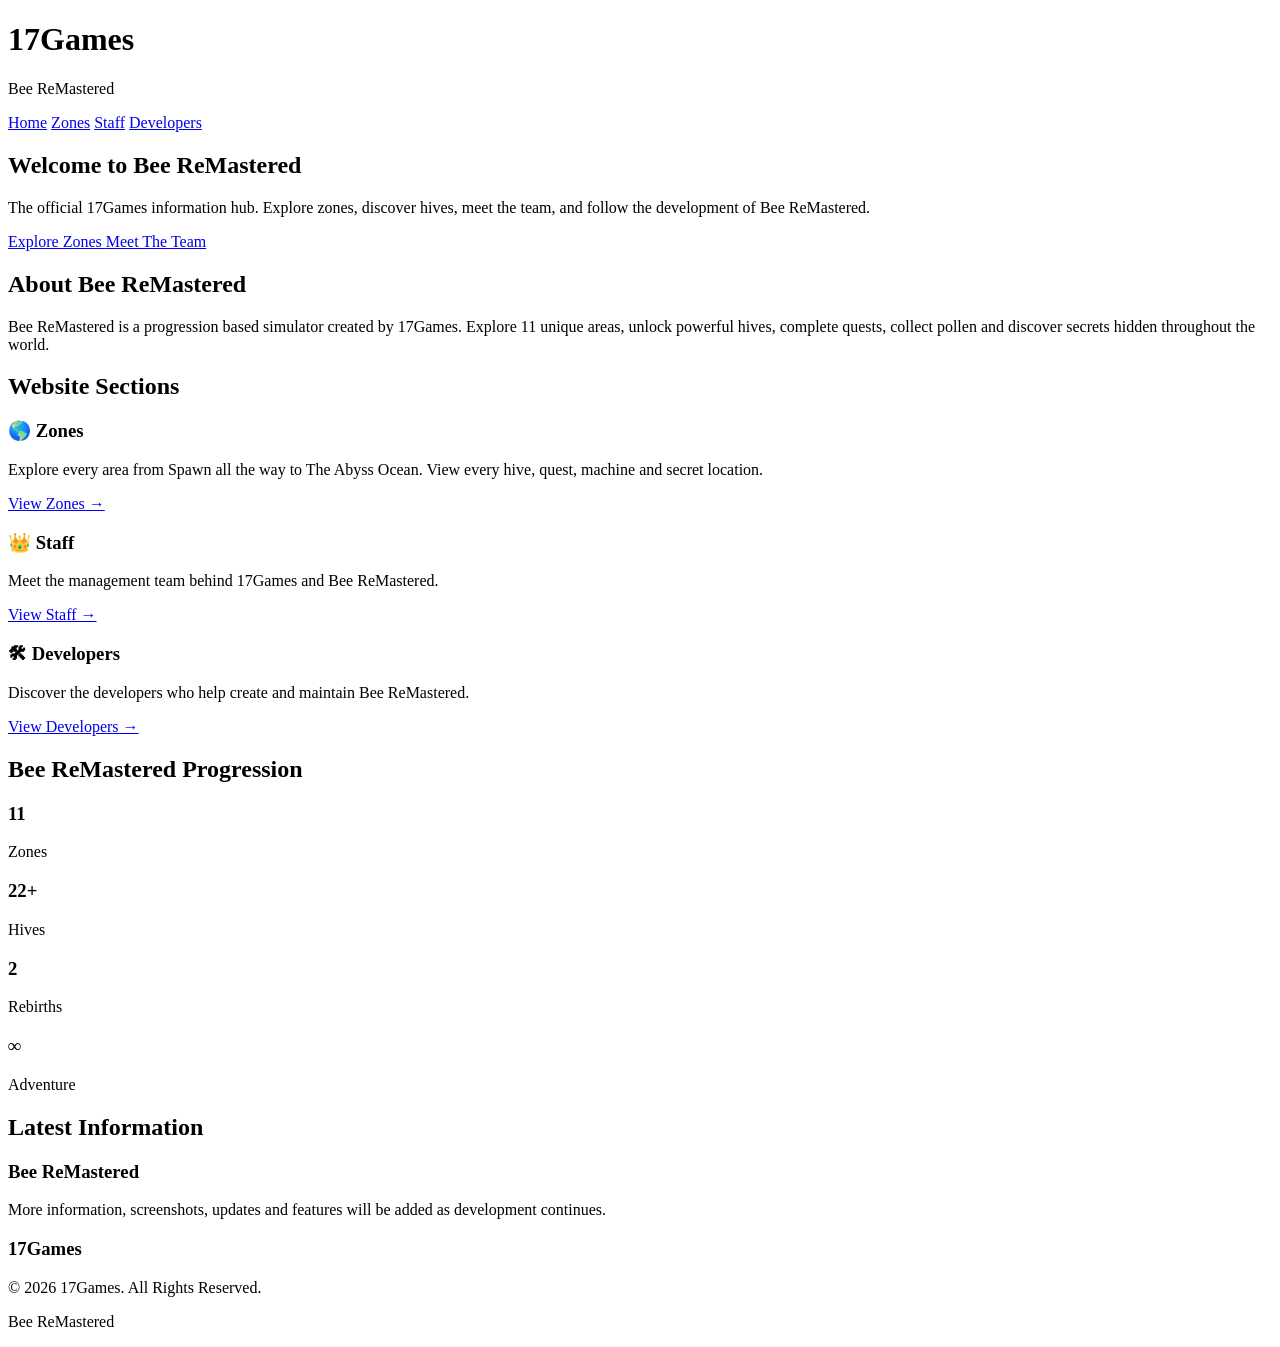
==== index.html @ 23e6421a "Update index.html" ====
<!DOCTYPE html>
<html lang="en">

<head>

<meta charset="UTF-8">
<meta name="viewport" content="width=device-width, initial-scale=1.0">

<title>17Games | Bee ReMastered</title>

<link rel="stylesheet" href="css/style.css">

</head>


<body>


<header class="navbar">

<div class="logo">
<h1>17Games</h1>
<p>Bee ReMastered</p>
</div>


<nav>

<a href="index.html">Home</a>
<a href="zones.html">Zones</a>
<a href="staff.html">Staff</a>
<a href="developers.html">Developers</a>

</nav>


</header>




<section class="hero">


<div class="hero-content">


<h2>
Welcome to <span>Bee ReMastered</span>
</h2>


<p>
The official 17Games information hub.
Explore zones, discover hives, meet the team,
and follow the development of Bee ReMastered.
</p>



<div class="hero-buttons">

<a href="zones.html" class="button">
Explore Zones
</a>


<a href="staff.html" class="button secondary">
Meet The Team
</a>


</div>


</div>



</section>





<section class="about">


<h2>
About Bee ReMastered
</h2>


<p>

Bee ReMastered is a progression based simulator created by
17Games. Explore 11 unique areas, unlock powerful hives,
complete quests, collect pollen and discover secrets hidden
throughout the world.

</p>



</section>






<section class="features">


<h2>
Website Sections
</h2>



<div class="card-container">



<div class="card">

<h3>
🌎 Zones
</h3>

<p>
Explore every area from Spawn all the way to The Abyss Ocean.
View every hive, quest, machine and secret location.
</p>


<a href="zones.html">
View Zones →
</a>


</div>





<div class="card">


<h3>
👑 Staff
</h3>


<p>
Meet the management team behind 17Games and Bee ReMastered.
</p>


<a href="staff.html">
View Staff →
</a>


</div>






<div class="card">


<h3>
🛠 Developers
</h3>


<p>
Discover the developers who help create and maintain
Bee ReMastered.
</p>


<a href="developers.html">
View Developers →
</a>


</div>



</div>


</section>







<section class="stats">


<h2>
Bee ReMastered Progression
</h2>



<div class="stat-container">


<div class="stat">

<h3>
11
</h3>

<p>
Zones
</p>

</div>



<div class="stat">

<h3>
22+
</h3>

<p>
Hives
</p>

</div>



<div class="stat">

<h3>
2
</h3>

<p>
Rebirths
</p>

</div>



<div class="stat">

<h3>
∞
</h3>

<p>
Adventure
</p>

</div>



</div>


</section>








<section class="updates">


<h2>
Latest Information
</h2>


<div class="update-box">


<h3>
Bee ReMastered
</h3>


<p>

More information, screenshots, updates and features
will be added as development continues.

</p>


</div>


</section>







<footer>


<h3>
17Games
</h3>


<p>
© 2026 17Games. All Rights Reserved.
</p>


<p>
Bee ReMastered
</p>


</footer>






<script src="js/config.js"></script>

<script src="js/main.js"></script>


</body>

</html>
---- css/style.css ----

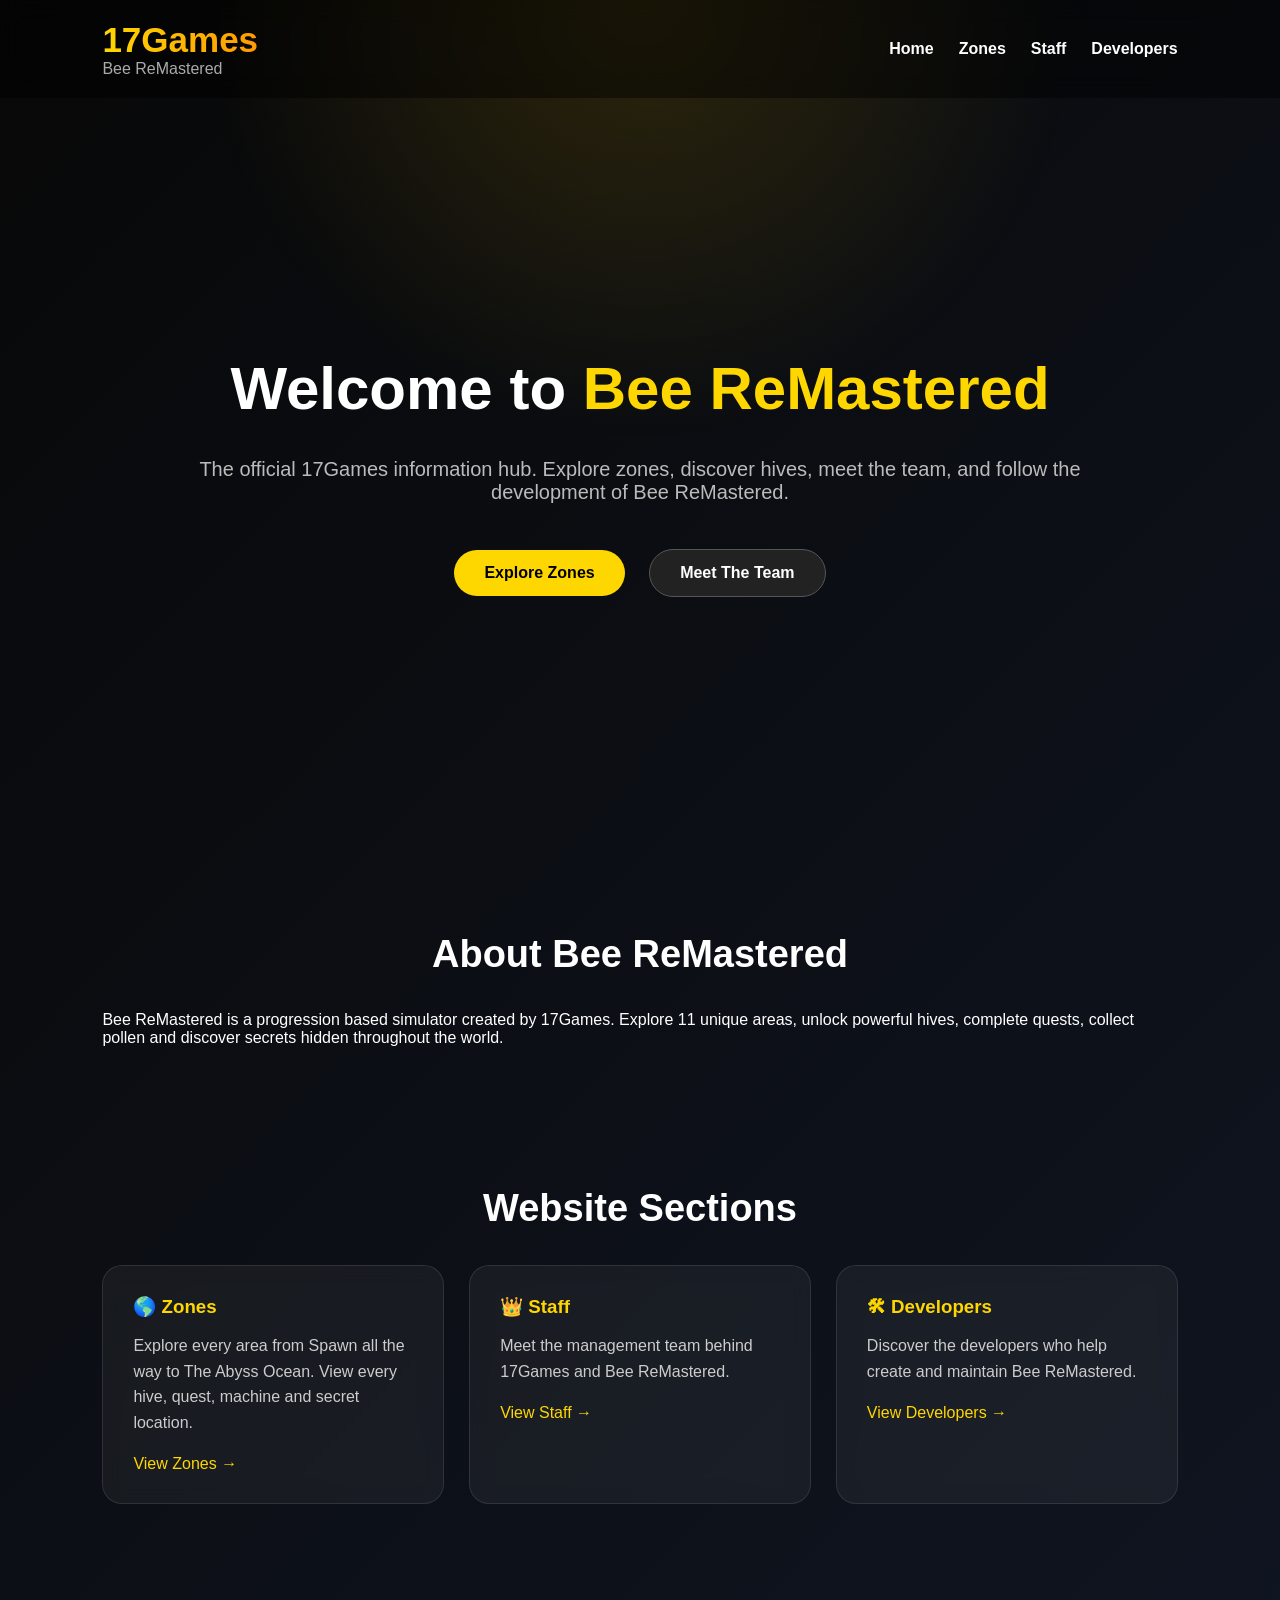
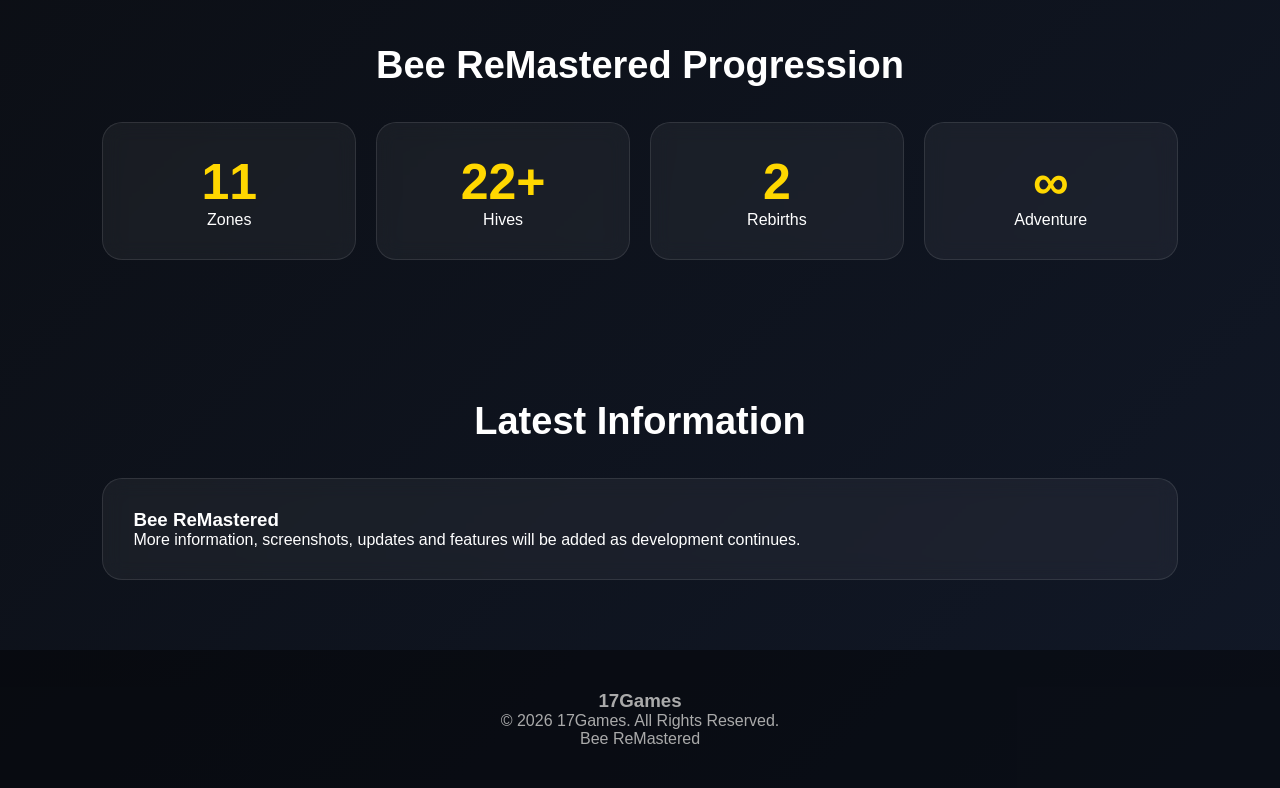
==== commit 7c6d736f: "Update index.html" ====
--- a/index.html
+++ b/index.html
@@ -26,10 +26,10 @@
 
 <nav>
 
-<a href="index.html">Home</a>
-<a href="zones.html">Zones</a>
-<a href="staff.html">Staff</a>
-<a href="developers.html">Developers</a>
+<a href="index">Home</a>
+<a href="zones">Zones</a>
+<a href="staff">Staff</a>
+<a href="developers">Developers</a>
 
 </nav>
 
--- a/css/style.css
+++ b/css/style.css
@@ -1 +1,669 @@
-
+* {
+    margin: 0;
+    padding: 0;
+    box-sizing: border-box;
+    font-family: "Segoe UI", Arial, sans-serif;
+}
+
+
+
+body {
+
+    background:
+    linear-gradient(
+        135deg,
+        #080808,
+        #111827
+    );
+
+    color: white;
+
+    min-height: 100vh;
+
+    overflow-x: hidden;
+
+}
+
+
+
+
+
+body::before {
+
+    content:"";
+
+    position:fixed;
+
+    width:100%;
+    height:100%;
+
+    background:
+    radial-gradient(
+        circle at top,
+        rgba(255,200,0,0.15),
+        transparent 40%
+    );
+
+    pointer-events:none;
+
+    z-index:-1;
+
+}
+
+
+
+
+
+
+
+/* NAVBAR */
+
+
+.navbar {
+
+    width:100%;
+
+    padding:20px 8%;
+
+    display:flex;
+
+    justify-content:space-between;
+
+    align-items:center;
+
+    position:sticky;
+
+    top:0;
+
+    z-index:100;
+
+    background:
+    rgba(0,0,0,0.45);
+
+    backdrop-filter:blur(12px);
+
+    transition:.3s;
+
+}
+
+
+
+.navbar.scrolled {
+
+    box-shadow:
+    0 5px 25px rgba(0,0,0,.5);
+
+}
+
+
+
+
+
+
+.logo h1 {
+
+    font-size:35px;
+
+    background:
+    linear-gradient(
+        90deg,
+        #ffd700,
+        #ff9900
+    );
+
+    -webkit-background-clip:text;
+
+    color:transparent;
+
+}
+
+
+
+.logo p {
+
+    color:#aaa;
+
+}
+
+
+
+
+
+nav {
+
+    display:flex;
+
+    gap:25px;
+
+}
+
+
+
+nav a {
+
+    color:white;
+
+    text-decoration:none;
+
+    font-weight:600;
+
+    transition:.3s;
+
+}
+
+
+
+nav a:hover {
+
+    color:#ffd700;
+
+}
+
+
+
+
+
+
+
+
+
+/* HERO */
+
+
+.hero {
+
+    min-height:85vh;
+
+    display:flex;
+
+    justify-content:center;
+
+    align-items:center;
+
+    text-align:center;
+
+    padding:40px;
+
+}
+
+
+
+.hero-content {
+
+    max-width:900px;
+
+}
+
+
+
+.hero h2 {
+
+    font-size:60px;
+
+}
+
+
+
+.hero span {
+
+    color:#ffd700;
+
+}
+
+
+
+.hero p {
+
+    margin-top:20px;
+
+    color:#bbb;
+
+    font-size:20px;
+
+}
+
+
+
+
+
+.hero-buttons {
+
+    margin-top:35px;
+
+}
+
+
+
+.button {
+
+    display:inline-block;
+
+    padding:14px 30px;
+
+    margin:10px;
+
+    border-radius:30px;
+
+    background:#ffd700;
+
+    color:black;
+
+    text-decoration:none;
+
+    font-weight:bold;
+
+    transition:.3s;
+
+}
+
+
+
+.button:hover {
+
+    transform:translateY(-5px);
+
+}
+
+
+
+
+
+.button.secondary {
+
+    background:#222;
+
+    color:white;
+
+    border:1px solid #555;
+
+}
+
+
+
+
+
+
+
+
+
+/* SECTIONS */
+
+
+section {
+
+    padding:70px 8%;
+
+}
+
+
+
+section h2 {
+
+    text-align:center;
+
+    margin-bottom:35px;
+
+    font-size:38px;
+
+}
+
+
+
+
+
+
+
+
+
+/* CARDS */
+
+
+.card-container {
+
+    display:grid;
+
+    grid-template-columns:
+    repeat(auto-fit,minmax(260px,1fr));
+
+    gap:25px;
+
+}
+
+
+
+
+
+.card,
+.zone-card,
+.update-box,
+.stat {
+
+
+    background:
+
+    rgba(255,255,255,.05);
+
+
+    border:
+
+    1px solid rgba(255,255,255,.1);
+
+
+    border-radius:20px;
+
+
+    padding:30px;
+
+
+    backdrop-filter:blur(10px);
+
+
+    transition:.35s;
+
+
+}
+
+
+
+
+
+.card:hover,
+.zone-card:hover {
+
+
+    transform:translateY(-10px);
+
+
+    border-color:#ffd700;
+
+
+}
+
+
+
+
+
+
+.card h3 {
+
+    color:#ffd700;
+
+    margin-bottom:15px;
+
+}
+
+
+
+.card p {
+
+    color:#ccc;
+
+    line-height:1.6;
+
+}
+
+
+
+
+
+.card a {
+
+    display:inline-block;
+
+    margin-top:20px;
+
+    color:#ffd700;
+
+    text-decoration:none;
+
+}
+
+
+
+
+
+
+
+
+
+/* ZONES */
+
+
+.zones-container {
+
+    display:grid;
+
+    grid-template-columns:
+
+    repeat(auto-fit,minmax(300px,1fr));
+
+    gap:25px;
+
+}
+
+
+
+.zone-card h2 {
+
+    text-align:left;
+
+    font-size:25px;
+
+    color:#ffd700;
+
+}
+
+
+
+.zone-card p {
+
+    line-height:1.8;
+
+    color:#ddd;
+
+}
+
+
+
+
+
+.zone-card.important {
+
+    border-color:#ff6600;
+
+}
+
+
+
+
+
+.zone-card.secret {
+
+    border-color:#9b59ff;
+
+}
+
+
+
+
+
+.zone-card.final {
+
+    border-color:#00ffff;
+
+}
+
+
+
+
+
+
+
+
+
+/* STAFF / DEVELOPERS */
+
+
+.profile-image {
+
+    width:120px;
+
+    height:120px;
+
+    object-fit:cover;
+
+    border-radius:50%;
+
+    margin-bottom:20px;
+
+    border:3px solid #ffd700;
+
+}
+
+
+
+
+.staff-card,
+.developer-card {
+
+    text-align:center;
+
+}
+
+
+
+
+
+
+
+
+
+/* STATS */
+
+
+.stat-container {
+
+    display:grid;
+
+    grid-template-columns:
+    repeat(auto-fit,minmax(180px,1fr));
+
+    gap:20px;
+
+}
+
+
+
+.stat {
+
+    text-align:center;
+
+}
+
+
+
+.stat h3 {
+
+    font-size:50px;
+
+    color:#ffd700;
+
+}
+
+
+
+
+
+
+
+/* ANIMATIONS */
+
+
+.hidden {
+
+    opacity:0;
+
+    transform:
+    translateY(40px);
+
+}
+
+
+
+.show {
+
+    opacity:1;
+
+    transform:
+    translateY(0);
+
+    transition:
+    .7s ease;
+
+}
+
+
+
+
+
+
+
+
+/* FOOTER */
+
+
+footer {
+
+    text-align:center;
+
+    padding:40px;
+
+    background:
+
+    rgba(0,0,0,.4);
+
+    color:#aaa;
+
+}
+
+
+
+
+
+
+/* MOBILE */
+
+
+@media(max-width:800px){
+
+
+
+.navbar {
+
+    flex-direction:column;
+
+    gap:20px;
+
+}
+
+
+
+nav {
+
+    flex-wrap:wrap;
+
+    justify-content:center;
+
+}
+
+
+
+.hero h2 {
+
+    font-size:40px;
+
+}
+
+
+
+}
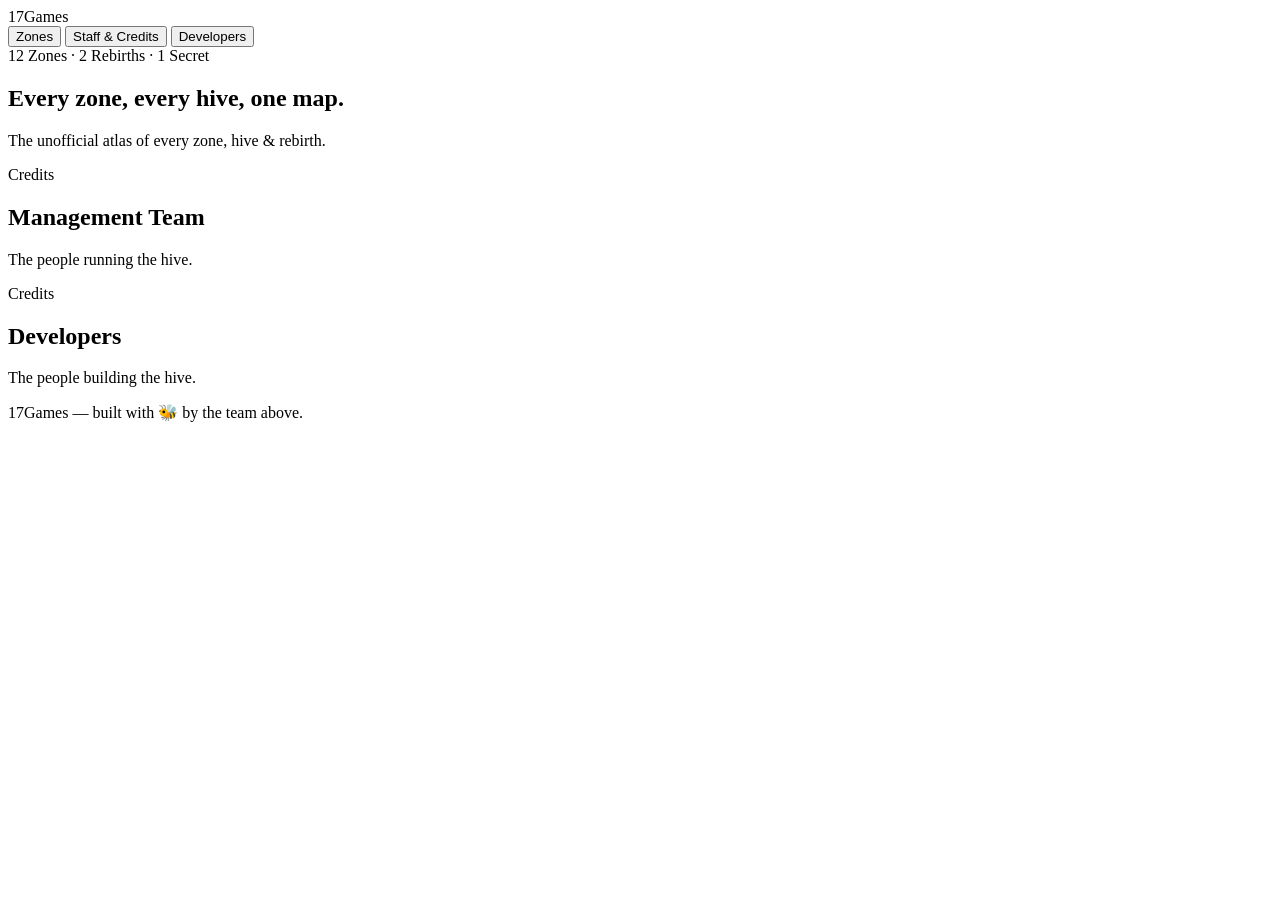
==== commit fd040a6f: "Update index.html" ====
--- a/index.html
+++ b/index.html
@@ -1,354 +1,60 @@
 <!DOCTYPE html>
 <html lang="en">
-
 <head>
-
 <meta charset="UTF-8">
 <meta name="viewport" content="width=device-width, initial-scale=1.0">
-
-<title>17Games | Bee ReMastered</title>
-
-<link rel="stylesheet" href="css/style.css">
-
+<title>17Games</title>
+<link rel="stylesheet" href="style.css">
 </head>
-
-
 <body>
 
+  <nav class="nav">
+    <div class="nav-logo"><span class="hex-dot"></span><span data-site-name>17Games</span></div>
+    <div class="nav-links">
+      <button data-view="viewZones" class="active">Zones</button>
+      <button data-view="viewStaff">Staff &amp; Credits</button>
+      <button data-view="viewDevs">Developers</button>
+    </div>
+  </nav>
 
-<header class="navbar">
+  <!-- ===================== ZONES ===================== -->
+  <section id="viewZones" class="view active">
+    <div class="hero">
+      <span class="eyebrow">12 Zones &middot; 2 Rebirths &middot; 1 Secret</span>
+      <h1>Every zone, every <span>hive</span>, one map.</h1>
+      <p data-tagline>The unofficial atlas of every zone, hive & rebirth.</p>
+      <div class="hero-stats" id="heroStats"></div>
+    </div>
 
-<div class="logo">
-<h1>17Games</h1>
-<p>Bee ReMastered</p>
-</div>
+    <div class="path-wrap" id="zonePath"></div>
+  </section>
 
+  <!-- ===================== STAFF / CREDITS ===================== -->
+  <section id="viewStaff" class="view">
+    <div class="page-head">
+      <span class="eyebrow">Credits</span>
+      <h2>Management Team</h2>
+      <p>The people running the hive.</p>
+    </div>
+    <div class="grid" id="staffGrid"></div>
+  </section>
 
-<nav>
+  <!-- ===================== DEVELOPERS ===================== -->
+  <section id="viewDevs" class="view">
+    <div class="page-head">
+      <span class="eyebrow">Credits</span>
+      <h2>Developers</h2>
+      <p>The people building the hive.</p>
+    </div>
+    <div class="grid" id="devGrid"></div>
+  </section>
 
-<a href="index">Home</a>
-<a href="zones">Zones</a>
-<a href="staff">Staff</a>
-<a href="developers">Developers</a>
+  <footer class="site-footer">
+    <span data-site-name>17Games</span> — built with <strong>🐝</strong> by the team above.
+  </footer>
 
-</nav>
-
-
-</header>
-
-
-
-
-<section class="hero">
-
-
-<div class="hero-content">
-
-
-<h2>
-Welcome to <span>Bee ReMastered</span>
-</h2>
-
-
-<p>
-The official 17Games information hub.
-Explore zones, discover hives, meet the team,
-and follow the development of Bee ReMastered.
-</p>
-
-
-
-<div class="hero-buttons">
-
-<a href="zones.html" class="button">
-Explore Zones
-</a>
-
-
-<a href="staff.html" class="button secondary">
-Meet The Team
-</a>
-
-
-</div>
-
-
-</div>
-
-
-
-</section>
-
-
-
-
-
-<section class="about">
-
-
-<h2>
-About Bee ReMastered
-</h2>
-
-
-<p>
-
-Bee ReMastered is a progression based simulator created by
-17Games. Explore 11 unique areas, unlock powerful hives,
-complete quests, collect pollen and discover secrets hidden
-throughout the world.
-
-</p>
-
-
-
-</section>
-
-
-
-
-
-
-<section class="features">
-
-
-<h2>
-Website Sections
-</h2>
-
-
-
-<div class="card-container">
-
-
-
-<div class="card">
-
-<h3>
-🌎 Zones
-</h3>
-
-<p>
-Explore every area from Spawn all the way to The Abyss Ocean.
-View every hive, quest, machine and secret location.
-</p>
-
-
-<a href="zones.html">
-View Zones →
-</a>
-
-
-</div>
-
-
-
-
-
-<div class="card">
-
-
-<h3>
-👑 Staff
-</h3>
-
-
-<p>
-Meet the management team behind 17Games and Bee ReMastered.
-</p>
-
-
-<a href="staff.html">
-View Staff →
-</a>
-
-
-</div>
-
-
-
-
-
-
-<div class="card">
-
-
-<h3>
-🛠 Developers
-</h3>
-
-
-<p>
-Discover the developers who help create and maintain
-Bee ReMastered.
-</p>
-
-
-<a href="developers.html">
-View Developers →
-</a>
-
-
-</div>
-
-
-
-</div>
-
-
-</section>
-
-
-
-
-
-
-
-<section class="stats">
-
-
-<h2>
-Bee ReMastered Progression
-</h2>
-
-
-
-<div class="stat-container">
-
-
-<div class="stat">
-
-<h3>
-11
-</h3>
-
-<p>
-Zones
-</p>
-
-</div>
-
-
-
-<div class="stat">
-
-<h3>
-22+
-</h3>
-
-<p>
-Hives
-</p>
-
-</div>
-
-
-
-<div class="stat">
-
-<h3>
-2
-</h3>
-
-<p>
-Rebirths
-</p>
-
-</div>
-
-
-
-<div class="stat">
-
-<h3>
-∞
-</h3>
-
-<p>
-Adventure
-</p>
-
-</div>
-
-
-
-</div>
-
-
-</section>
-
-
-
-
-
-
-
-
-<section class="updates">
-
-
-<h2>
-Latest Information
-</h2>
-
-
-<div class="update-box">
-
-
-<h3>
-Bee ReMastered
-</h3>
-
-
-<p>
-
-More information, screenshots, updates and features
-will be added as development continues.
-
-</p>
-
-
-</div>
-
-
-</section>
-
-
-
-
-
-
-
-<footer>
-
-
-<h3>
-17Games
-</h3>
-
-
-<p>
-© 2026 17Games. All Rights Reserved.
-</p>
-
-
-<p>
-Bee ReMastered
-</p>
-
-
-</footer>
-
-
-
-
-
-
-<script src="js/config.js"></script>
-
-<script src="js/main.js"></script>
-
-
+  <script src="config.js"></script>
+  <script src="data.js"></script>
+  <script src="script.js"></script>
 </body>
-
 </html>
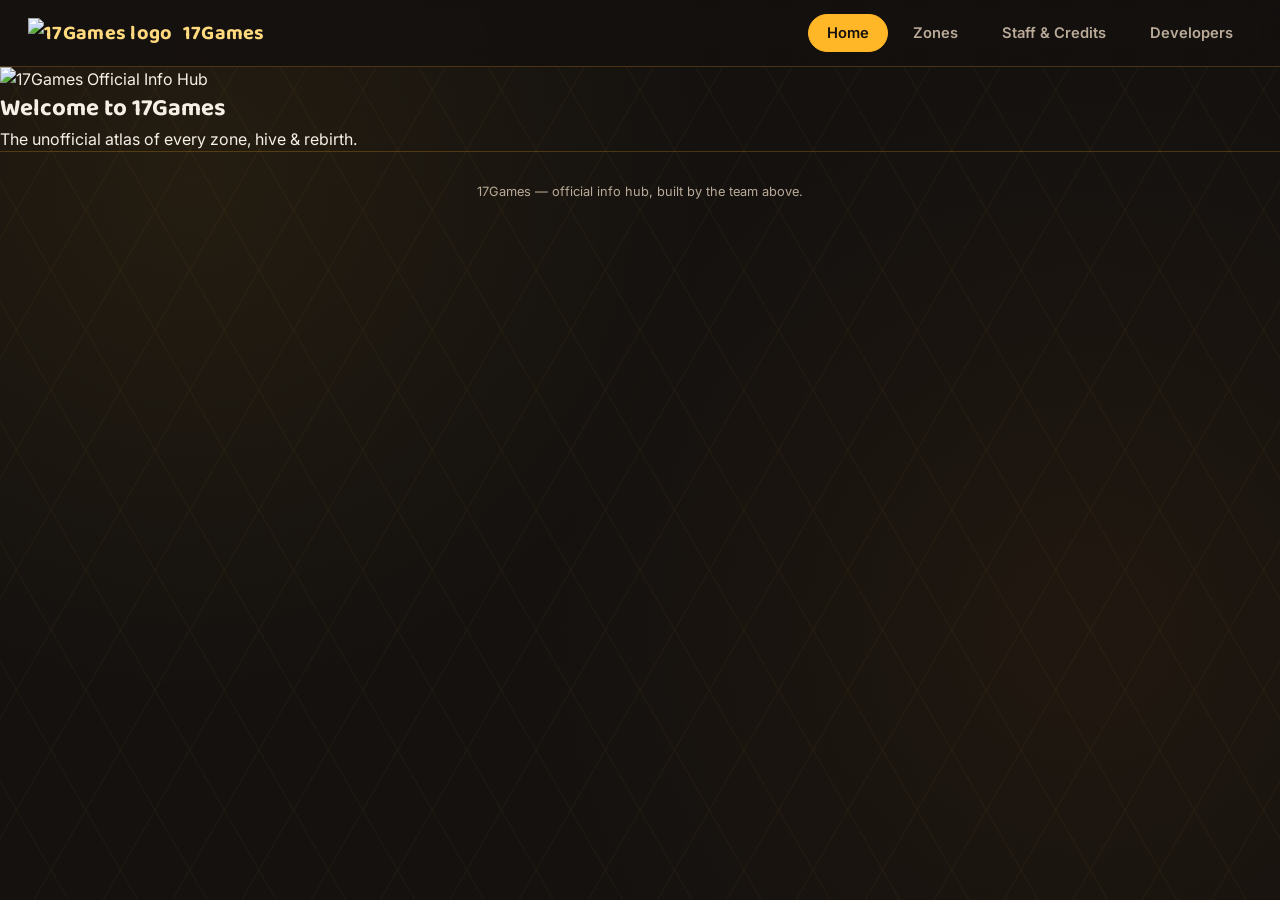
==== commit ba1770c6: "Update index.html" ====
--- a/index.html
+++ b/index.html
@@ -8,22 +8,39 @@
 </head>
 <body>
 
+  <div class="hex-field" id="hexField"></div>
+
   <nav class="nav">
-    <div class="nav-logo"><span class="hex-dot"></span><span data-site-name>17Games</span></div>
+    <div class="nav-logo"><img src="images/logo.png" alt="17Games logo"><span data-site-name>17Games</span></div>
     <div class="nav-links">
-      <button data-view="viewZones" class="active">Zones</button>
+      <button data-view="viewHome" class="active">Home</button>
+      <button data-view="viewZones">Zones</button>
       <button data-view="viewStaff">Staff &amp; Credits</button>
       <button data-view="viewDevs">Developers</button>
     </div>
   </nav>
 
+  <!-- ===================== HOME ===================== -->
+  <section id="viewHome" class="view active">
+    <div class="home-hero">
+      <img src="images/logo.png" alt="17Games" class="home-logo">
+      <span class="eyebrow">Official Info Hub</span>
+      <h1>Welcome to <span>17Games</span></h1>
+      <p class="desc" data-tagline>The official info hub — zones, hives, rebirths & the team behind it.</p>
+
+      <div class="cta-row" id="ctaRow"></div>
+      <div class="home-stats" id="homeStats"></div>
+    </div>
+
+    <div class="section-cards" id="sectionCards"></div>
+  </section>
+
   <!-- ===================== ZONES ===================== -->
-  <section id="viewZones" class="view active">
-    <div class="hero">
+  <section id="viewZones" class="view">
+    <div class="page-head">
       <span class="eyebrow">12 Zones &middot; 2 Rebirths &middot; 1 Secret</span>
-      <h1>Every zone, every <span>hive</span>, one map.</h1>
-      <p data-tagline>The unofficial atlas of every zone, hive & rebirth.</p>
-      <div class="hero-stats" id="heroStats"></div>
+      <h2>Every zone, every hive, one map.</h2>
+      <p>Scroll through the full progression path below.</p>
     </div>
 
     <div class="path-wrap" id="zonePath"></div>
@@ -34,7 +51,7 @@
     <div class="page-head">
       <span class="eyebrow">Credits</span>
       <h2>Management Team</h2>
-      <p>The people running the hive.</p>
+      <p>The people running 17Games.</p>
     </div>
     <div class="grid" id="staffGrid"></div>
   </section>
@@ -44,13 +61,13 @@
     <div class="page-head">
       <span class="eyebrow">Credits</span>
       <h2>Developers</h2>
-      <p>The people building the hive.</p>
+      <p>The people building 17Games.</p>
     </div>
     <div class="grid" id="devGrid"></div>
   </section>
 
   <footer class="site-footer">
-    <span data-site-name>17Games</span> — built with <strong>🐝</strong> by the team above.
+    <span data-site-name>17Games</span> — official info hub, built by the team above.
   </footer>
 
   <script src="config.js"></script>
--- a/style.css
+++ b/style.css
@@ -0,0 +1,348 @@
+@import url('https://fonts.googleapis.com/css2?family=Baloo+2:wght@500;600;700;800&family=Inter:wght@400;500;600;700&family=JetBrains+Mono:wght@500;600&display=swap');
+
+:root{
+  --bg: #14110F;
+  --bg-alt: #1B1610;
+  --surface: #221A13;
+  --surface-2: #2C2118;
+  --honey: #FFB627;
+  --honey-bright: #FFD97D;
+  --amber: #E8871E;
+  --text: #F5EFE6;
+  --text-dim: #B9AB98;
+  --line: rgba(255,182,39,0.22);
+  --radius: 16px;
+  --font-display: 'Baloo 2', system-ui, sans-serif;
+  --font-body: 'Inter', system-ui, sans-serif;
+  --font-mono: 'JetBrains Mono', monospace;
+}
+
+*{ box-sizing: border-box; }
+html{ scroll-behavior: smooth; }
+
+@media (prefers-reduced-motion: reduce){
+  html{ scroll-behavior: auto; }
+  *{ animation-duration: .01ms !important; animation-iteration-count: 1 !important; transition-duration: .01ms !important; }
+}
+
+body{
+  margin:0;
+  background: var(--bg);
+  color: var(--text);
+  font-family: var(--font-body);
+  line-height: 1.5;
+  overflow-x: hidden;
+}
+
+/* honeycomb ambient background */
+body::before{
+  content:"";
+  position: fixed; inset:0;
+  z-index:-1;
+  background-image:
+    radial-gradient(circle at 15% 20%, rgba(255,182,39,0.07), transparent 40%),
+    radial-gradient(circle at 85% 70%, rgba(232,135,30,0.06), transparent 45%),
+    repeating-linear-gradient(60deg, transparent, transparent 58px, rgba(255,182,39,0.035) 59px, rgba(255,182,39,0.035) 60px),
+    repeating-linear-gradient(-60deg, transparent, transparent 58px, rgba(255,182,39,0.035) 59px, rgba(255,182,39,0.035) 60px);
+  background-color: var(--bg);
+}
+
+a{ color: inherit; text-decoration: none; }
+h1,h2,h3,h4{ font-family: var(--font-display); margin:0; }
+p{ margin:0; }
+ul{ margin:0; padding:0; list-style:none; }
+
+/* ---------------- NAV ---------------- */
+.nav{
+  position: sticky; top:0; z-index: 100;
+  display:flex; align-items:center; justify-content:space-between;
+  padding: 14px 28px;
+  background: rgba(20,17,15,0.82);
+  backdrop-filter: blur(10px);
+  border-bottom: 1px solid var(--line);
+}
+.nav-logo{
+  display:flex; align-items:center; gap:10px;
+  font-family: var(--font-display); font-weight:700; font-size: 1.25rem;
+  color: var(--honey-bright);
+  letter-spacing: .3px;
+}
+.nav-logo .hex-dot{
+  width: 26px; height: 26px;
+  background: linear-gradient(145deg, var(--honey), var(--amber));
+  clip-path: polygon(50% 0%, 100% 25%, 100% 75%, 50% 100%, 0% 75%, 0% 25%);
+  flex-shrink:0;
+}
+.nav-links{
+  display:flex; gap: 6px;
+}
+.nav-links button{
+  font-family: var(--font-body);
+  font-weight: 600; font-size: .92rem;
+  color: var(--text-dim);
+  background: transparent; border: 1px solid transparent;
+  padding: 9px 18px;
+  border-radius: 999px;
+  cursor:pointer;
+  transition: color .2s ease, background .2s ease, border-color .2s ease;
+}
+.nav-links button:hover{ color: var(--text); background: rgba(255,182,39,0.08); }
+.nav-links button.active{
+  color: var(--bg);
+  background: var(--honey);
+  border-color: var(--honey);
+}
+
+/* ---------------- HERO ---------------- */
+.hero{
+  padding: 84px 24px 60px;
+  text-align:center;
+  max-width: 820px;
+  margin: 0 auto;
+}
+.hero .eyebrow{
+  font-family: var(--font-mono);
+  color: var(--honey);
+  font-size: .78rem;
+  letter-spacing: 2.5px;
+  text-transform: uppercase;
+  display:block; margin-bottom: 18px;
+  opacity:0;
+  animation: fadeUp .7s ease forwards;
+}
+.hero h1{
+  font-size: clamp(2.4rem, 6vw, 4.2rem);
+  font-weight: 800;
+  color: var(--text);
+  letter-spacing: .5px;
+  opacity:0;
+  animation: fadeUp .8s ease .1s forwards;
+}
+.hero h1 span{
+  background: linear-gradient(120deg, var(--honey-bright), var(--amber));
+  -webkit-background-clip: text; background-clip:text; color:transparent;
+}
+.hero p{
+  margin-top: 16px;
+  color: var(--text-dim);
+  font-size: 1.05rem;
+  opacity:0;
+  animation: fadeUp .8s ease .22s forwards;
+}
+.hero .hero-stats{
+  margin-top: 34px;
+  display:flex; gap: 34px; justify-content:center; flex-wrap: wrap;
+  opacity:0;
+  animation: fadeUp .8s ease .34s forwards;
+}
+.hero-stats div{ text-align:center; }
+.hero-stats strong{
+  display:block; font-family: var(--font-display); font-size: 1.7rem; color: var(--honey-bright);
+}
+.hero-stats span{ font-size: .78rem; color: var(--text-dim); letter-spacing: .5px; text-transform: uppercase; }
+
+@keyframes fadeUp{
+  from{ opacity:0; transform: translateY(16px); }
+  to{ opacity:1; transform: translateY(0); }
+}
+
+/* ---------------- VIEWS ---------------- */
+.view{ display:none; }
+.view.active{ display:block; animation: viewIn .45s ease; }
+@keyframes viewIn{ from{ opacity:0; transform: translateY(10px);} to{opacity:1; transform:translateY(0);} }
+
+/* ---------------- ZONE PATH ---------------- */
+.path-wrap{
+  max-width: 980px;
+  margin: 0 auto;
+  padding: 20px 24px 120px;
+  position: relative;
+}
+.path-wrap::before{
+  content:"";
+  position:absolute;
+  left: 50%; top: 0; bottom: 0;
+  width: 3px;
+  transform: translateX(-50%);
+  background: linear-gradient(var(--bg), var(--honey) 6%, var(--amber) 50%, var(--honey) 94%, var(--bg));
+  opacity: .35;
+}
+@media (max-width: 760px){
+  .path-wrap::before{ left: 26px; }
+}
+
+.zone-node{
+  position:relative;
+  display:flex;
+  align-items:flex-start;
+  gap: 28px;
+  margin: 0 0 46px;
+  opacity: 0;
+  transform: translateY(28px);
+  transition: opacity .6s ease, transform .6s ease;
+}
+.zone-node.visible{ opacity:1; transform: translateY(0); }
+.zone-node.side-right{ flex-direction: row-reverse; }
+.zone-node.side-right .zone-card{ text-align: right; }
+.zone-node.side-right .hive-list li{ flex-direction: row-reverse; }
+.zone-node.side-right .feature-list{ justify-content:flex-end; }
+.zone-node.side-right .tag-row{ justify-content: flex-end; }
+
+@media (max-width: 760px){
+  .zone-node, .zone-node.side-right{ flex-direction: row; margin-left: 0; }
+  .zone-node.side-right .zone-card{ text-align:left; }
+  .zone-node.side-right .hive-list li{ flex-direction: row; }
+  .zone-node.side-right .feature-list{ justify-content:flex-start; }
+  .zone-node.side-right .tag-row{ justify-content:flex-start; }
+}
+
+.zone-marker{
+  flex-shrink:0;
+  width: 64px; height: 64px;
+  clip-path: polygon(50% 0%, 100% 25%, 100% 75%, 50% 100%, 0% 75%, 0% 25%);
+  display:flex; align-items:center; justify-content:center;
+  font-family: var(--font-display); font-weight:700; font-size: 1.1rem;
+  color: var(--bg);
+  position: relative;
+  z-index: 2;
+  box-shadow: 0 0 0 4px var(--bg), 0 0 22px 2px var(--zone-glow, rgba(255,182,39,.4));
+}
+@media (max-width: 760px){ .zone-marker{ width: 52px; height:52px; font-size: .95rem; } }
+
+.zone-card{
+  flex:1;
+  background: linear-gradient(160deg, var(--surface), var(--surface-2));
+  border: 1px solid var(--line);
+  border-radius: var(--radius);
+  padding: 22px 26px;
+  position:relative;
+  overflow:hidden;
+}
+.zone-card::before{
+  content:"";
+  position:absolute; top:0; left:0; right:0; height: 3px;
+  background: var(--zone-accent, var(--honey));
+}
+.zone-card h3{
+  font-size: 1.4rem;
+  color: var(--text);
+  display:flex; align-items:center; gap:10px;
+}
+.zone-node.side-right .zone-card h3{ justify-content:flex-end; }
+.zone-blurb{ color: var(--text-dim); font-size: .92rem; margin-top: 6px; }
+
+.tag-row{ display:flex; gap:8px; margin-top:12px; flex-wrap:wrap; }
+.tag{
+  font-family: var(--font-mono); font-size: .68rem; letter-spacing: .5px;
+  padding: 4px 10px; border-radius: 999px; text-transform: uppercase;
+}
+.tag.rebirth{ background: rgba(255,215,0,0.14); color: #FFD700; border: 1px solid rgba(255,215,0,0.4); animation: pulseGlow 2.4s ease-in-out infinite; }
+.tag.secret{ background: rgba(122,78,168,0.16); color: #C9A6F5; border: 1px dashed rgba(201,166,245,0.5); }
+.tag.final{ background: rgba(53,208,232,0.14); color: #35D0E8; border: 1px solid rgba(53,208,232,0.4); }
+@keyframes pulseGlow{
+  0%,100%{ box-shadow: 0 0 0px rgba(255,215,0,0); }
+  50%{ box-shadow: 0 0 14px rgba(255,215,0,0.45); }
+}
+
+.feature-list{ display:flex; flex-wrap:wrap; gap:8px; margin-top: 14px; }
+.feature-pill{
+  font-size: .78rem; color: var(--text-dim);
+  background: rgba(255,255,255,0.04);
+  border: 1px solid rgba(255,255,255,0.07);
+  padding: 5px 12px; border-radius: 999px;
+}
+
+.hive-list{ margin-top: 16px; display:flex; flex-direction:column; gap:8px; }
+.hive-list li{
+  display:flex; align-items:center; justify-content:space-between; gap: 10px;
+  background: rgba(0,0,0,0.18);
+  border: 1px solid rgba(255,255,255,0.05);
+  border-radius: 10px;
+  padding: 9px 14px;
+}
+.hive-name{ font-size: .92rem; color: var(--text); font-weight:600; }
+.hive-cost{ font-family: var(--font-mono); font-size: .85rem; color: var(--honey-bright); white-space:nowrap; }
+
+.zone-shot{
+  margin-top: 16px;
+  border-radius: 10px;
+  overflow:hidden;
+  border: 1px dashed rgba(255,255,255,0.12);
+  aspect-ratio: 16/8;
+  display:flex; align-items:center; justify-content:center;
+  background: rgba(0,0,0,0.2);
+  color: var(--text-dim);
+  font-size: .78rem;
+  font-family: var(--font-mono);
+}
+.zone-shot img{ width:100%; height:100%; object-fit: cover; display:block; }
+
+/* ---------------- CREDITS / DEV GRIDS ---------------- */
+.page-head{
+  max-width: 720px; margin: 0 auto; padding: 70px 24px 10px; text-align:center;
+}
+.page-head .eyebrow{
+  font-family: var(--font-mono); color: var(--honey); font-size: .78rem;
+  letter-spacing: 2.5px; text-transform: uppercase;
+}
+.page-head h2{ font-size: clamp(2rem, 4.5vw, 2.8rem); margin-top: 10px; }
+.page-head p{ color: var(--text-dim); margin-top: 12px; }
+
+.grid{
+  max-width: 1080px; margin: 0 auto;
+  padding: 44px 24px 110px;
+  display:grid;
+  grid-template-columns: repeat(auto-fit, minmax(230px, 1fr));
+  gap: 22px;
+}
+
+.person-card{
+  background: linear-gradient(160deg, var(--surface), var(--surface-2));
+  border: 1px solid var(--line);
+  border-radius: var(--radius);
+  padding: 26px 20px;
+  text-align:center;
+  opacity:0; transform: translateY(20px) scale(.97);
+  transition: opacity .55s ease, transform .55s ease, border-color .25s ease;
+}
+.person-card.visible{ opacity:1; transform: translateY(0) scale(1); }
+.person-card:hover{ border-color: var(--card-tier, var(--honey)); }
+
+.avatar-hex{
+  width: 88px; height: 88px;
+  margin: 0 auto 16px;
+  clip-path: polygon(50% 0%, 100% 25%, 100% 75%, 50% 100%, 0% 75%, 0% 25%);
+  background: linear-gradient(150deg, var(--surface-2), var(--bg));
+  display:flex; align-items:center; justify-content:center;
+  box-shadow: 0 0 0 3px var(--bg), 0 0 0 5px var(--card-tier, var(--honey));
+  overflow:hidden;
+  position: relative;
+}
+.avatar-hex img{ width:100%; height:100%; object-fit:cover; }
+.avatar-hex .initials{
+  font-family: var(--font-display); font-weight:700; font-size: 1.4rem; color: var(--card-tier, var(--honey-bright));
+}
+
+.person-card h4{ font-size: 1.08rem; color: var(--text); }
+.person-card .role{
+  margin-top: 5px;
+  font-family: var(--font-mono); font-size: .74rem;
+  color: var(--card-tier, var(--honey));
+  text-transform: uppercase; letter-spacing: .6px;
+}
+.person-card .sub{
+  margin-top: 8px;
+  font-size: .78rem;
+  color: var(--text-dim);
+  font-style: italic;
+}
+
+/* footer */
+.site-footer{
+  text-align:center;
+  padding: 30px 24px 50px;
+  color: var(--text-dim);
+  font-size: .8rem;
+  border-top: 1px solid var(--line);
+}
+.site-footer strong{ color: var(--honey-bright); }
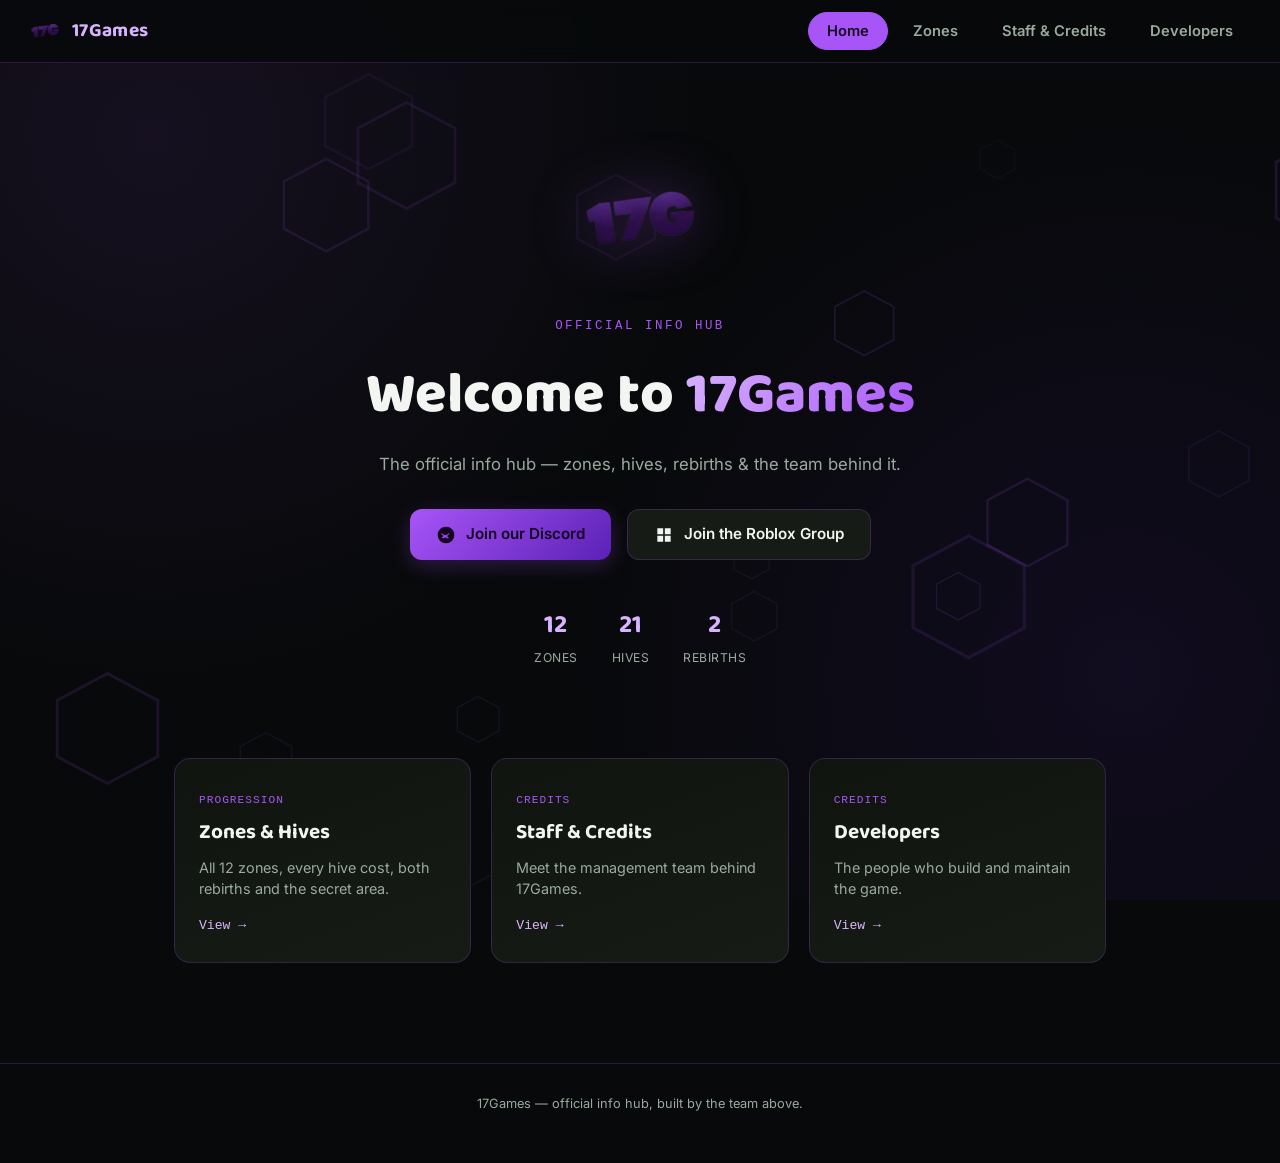
==== commit 7fd99fa8: "Update index.html" ====
--- a/index.html
+++ b/index.html
@@ -4,6 +4,7 @@
 <meta charset="UTF-8">
 <meta name="viewport" content="width=device-width, initial-scale=1.0">
 <title>17Games</title>
+<link rel="icon" href="https://files.catbox.moe/2rd8ov.png">
 <link rel="stylesheet" href="style.css">
 </head>
 <body>
--- a/style.css
+++ b/style.css
@@ -1,17 +1,18 @@
 @import url('https://fonts.googleapis.com/css2?family=Baloo+2:wght@500;600;700;800&family=Inter:wght@400;500;600;700&family=JetBrains+Mono:wght@500;600&display=swap');
 
 :root{
-  --bg: #14110F;
-  --bg-alt: #1B1610;
-  --surface: #221A13;
-  --surface-2: #2C2118;
-  --honey: #FFB627;
-  --honey-bright: #FFD97D;
-  --amber: #E8871E;
-  --text: #F5EFE6;
-  --text-dim: #B9AB98;
-  --line: rgba(255,182,39,0.22);
+  --bg: #07090A;
+  --bg-alt: #0C0F0D;
+  --surface: #10140F;
+  --surface-2: #161C15;
+  --purple: #A855F7;
+  --purple-bright: #D8B4FE;
+  --purple-deep: #5B21B6;
+  --text: #F2F5F2;
+  --text-dim: #9AAA9E;
+  --line: rgba(168,85,247,0.22);
   --radius: 16px;
+  --ease: cubic-bezier(0.4, 0, 0.2, 1);
   --font-display: 'Baloo 2', system-ui, sans-serif;
   --font-body: 'Inter', system-ui, sans-serif;
   --font-mono: 'JetBrains Mono', monospace;
@@ -32,46 +33,61 @@
   font-family: var(--font-body);
   line-height: 1.5;
   overflow-x: hidden;
-}
-
-/* honeycomb ambient background */
+  position: relative;
+}
+
 body::before{
   content:"";
   position: fixed; inset:0;
+  z-index:-2;
+  background:
+    radial-gradient(circle at 12% 15%, rgba(168,85,247,0.09), transparent 42%),
+    radial-gradient(circle at 88% 75%, rgba(91,33,182,0.12), transparent 45%),
+    var(--bg);
+}
+
+/* ---------------- floating hive background ---------------- */
+.hex-field{
+  position: fixed; inset:0;
   z-index:-1;
-  background-image:
-    radial-gradient(circle at 15% 20%, rgba(255,182,39,0.07), transparent 40%),
-    radial-gradient(circle at 85% 70%, rgba(232,135,30,0.06), transparent 45%),
-    repeating-linear-gradient(60deg, transparent, transparent 58px, rgba(255,182,39,0.035) 59px, rgba(255,182,39,0.035) 60px),
-    repeating-linear-gradient(-60deg, transparent, transparent 58px, rgba(255,182,39,0.035) 59px, rgba(255,182,39,0.035) 60px);
-  background-color: var(--bg);
+  overflow:hidden;
+  pointer-events:none;
+}
+.hex-field svg{
+  position:absolute;
+  opacity: var(--o, .12);
+  animation: floatHex var(--dur, 14s) ease-in-out var(--delay, 0s) infinite;
+  will-change: transform;
+}
+@keyframes floatHex{
+  0%   { transform: translateY(0px) rotate(0deg); }
+  50%  { transform: translateY(-26px) rotate(10deg); }
+  100% { transform: translateY(0px) rotate(0deg); }
 }
 
 a{ color: inherit; text-decoration: none; }
 h1,h2,h3,h4{ font-family: var(--font-display); margin:0; }
 p{ margin:0; }
 ul{ margin:0; padding:0; list-style:none; }
+button{ font-family: inherit; }
 
 /* ---------------- NAV ---------------- */
 .nav{
   position: sticky; top:0; z-index: 100;
   display:flex; align-items:center; justify-content:space-between;
-  padding: 14px 28px;
-  background: rgba(20,17,15,0.82);
+  padding: 12px 28px;
+  background: rgba(7,9,10,0.82);
   backdrop-filter: blur(10px);
   border-bottom: 1px solid var(--line);
 }
 .nav-logo{
   display:flex; align-items:center; gap:10px;
-  font-family: var(--font-display); font-weight:700; font-size: 1.25rem;
-  color: var(--honey-bright);
+  font-family: var(--font-display); font-weight:700; font-size: 1.2rem;
+  color: var(--purple-bright);
   letter-spacing: .3px;
 }
-.nav-logo .hex-dot{
-  width: 26px; height: 26px;
-  background: linear-gradient(145deg, var(--honey), var(--amber));
-  clip-path: polygon(50% 0%, 100% 25%, 100% 75%, 50% 100%, 0% 75%, 0% 25%);
-  flex-shrink:0;
+.nav-logo img{
+  height: 34px; width: auto; display:block;
 }
 .nav-links{
   display:flex; gap: 6px;
@@ -84,72 +100,134 @@
   padding: 9px 18px;
   border-radius: 999px;
   cursor:pointer;
-  transition: color .2s ease, background .2s ease, border-color .2s ease;
-}
-.nav-links button:hover{ color: var(--text); background: rgba(255,182,39,0.08); }
+  transition: color .35s var(--ease), background .35s var(--ease), border-color .35s var(--ease), transform .35s var(--ease);
+}
+.nav-links button:hover{ color: var(--text); background: rgba(168,85,247,0.09); transform: translateY(-1px); }
 .nav-links button.active{
-  color: var(--bg);
-  background: var(--honey);
-  border-color: var(--honey);
-}
-
-/* ---------------- HERO ---------------- */
-.hero{
-  padding: 84px 24px 60px;
+  color: #140420;
+  background: var(--purple);
+  border-color: var(--purple);
+}
+
+/* ---------------- HOME ---------------- */
+.home-hero{
+  max-width: 760px;
+  margin: 0 auto;
+  padding: 90px 24px 30px;
   text-align:center;
-  max-width: 820px;
-  margin: 0 auto;
-}
-.hero .eyebrow{
-  font-family: var(--font-mono);
-  color: var(--honey);
-  font-size: .78rem;
-  letter-spacing: 2.5px;
-  text-transform: uppercase;
-  display:block; margin-bottom: 18px;
-  opacity:0;
-  animation: fadeUp .7s ease forwards;
-}
-.hero h1{
-  font-size: clamp(2.4rem, 6vw, 4.2rem);
-  font-weight: 800;
+}
+.home-logo{
+  width: 132px; height: auto;
+  margin: 0 auto 26px;
+  opacity:0; transform: scale(.85);
+  animation: logoIn .8s var(--ease) forwards;
+  filter: drop-shadow(0 0 30px rgba(168,85,247,0.35));
+}
+@keyframes logoIn{ to{ opacity:1; transform: scale(1); } }
+
+.home-hero .eyebrow{
+  font-family: var(--font-mono); color: var(--purple); font-size: .78rem;
+  letter-spacing: 2.5px; text-transform: uppercase;
+  display:block; margin-bottom: 16px;
+  opacity:0; animation: fadeUp .7s var(--ease) .1s forwards;
+}
+.home-hero h1{
+  font-size: clamp(2.2rem, 5.5vw, 3.6rem);
+  font-weight: 800; color: var(--text);
+  opacity:0; animation: fadeUp .8s var(--ease) .18s forwards;
+}
+.home-hero h1 span{
+  background: linear-gradient(120deg, var(--purple-bright), var(--purple));
+  -webkit-background-clip: text; background-clip:text; color:transparent;
+}
+.home-hero p.desc{
+  margin-top: 14px; color: var(--text-dim); font-size: 1.05rem;
+  opacity:0; animation: fadeUp .8s var(--ease) .28s forwards;
+}
+@keyframes fadeUp{ from{opacity:0; transform: translateY(16px);} to{opacity:1; transform:translateY(0);} }
+
+.cta-row{
+  display:flex; gap: 16px; justify-content:center; flex-wrap:wrap;
+  margin-top: 32px;
+  opacity:0; animation: fadeUp .8s var(--ease) .38s forwards;
+}
+.cta{
+  display:flex; align-items:center; gap:10px;
+  padding: 13px 26px;
+  border-radius: 12px;
+  font-weight: 600; font-size: .95rem;
+  transition: transform .35s var(--ease), box-shadow .35s var(--ease), background .35s var(--ease);
+}
+.cta svg{ width:20px; height:20px; flex-shrink:0; }
+.cta.primary{
+  background: linear-gradient(135deg, var(--purple), var(--purple-deep));
+  color: #140420;
+  box-shadow: 0 6px 20px rgba(168,85,247,0.24);
+}
+.cta.primary:hover{ transform: translateY(-3px); box-shadow: 0 10px 28px rgba(168,85,247,0.36); }
+.cta.secondary{
+  background: var(--surface-2);
   color: var(--text);
-  letter-spacing: .5px;
-  opacity:0;
-  animation: fadeUp .8s ease .1s forwards;
-}
-.hero h1 span{
-  background: linear-gradient(120deg, var(--honey-bright), var(--amber));
-  -webkit-background-clip: text; background-clip:text; color:transparent;
-}
-.hero p{
-  margin-top: 16px;
-  color: var(--text-dim);
-  font-size: 1.05rem;
-  opacity:0;
-  animation: fadeUp .8s ease .22s forwards;
-}
-.hero .hero-stats{
-  margin-top: 34px;
+  border: 1px solid var(--line);
+}
+.cta.secondary:hover{ transform: translateY(-3px); border-color: var(--purple); background: var(--surface); }
+
+.home-stats{
+  margin-top: 46px;
   display:flex; gap: 34px; justify-content:center; flex-wrap: wrap;
-  opacity:0;
-  animation: fadeUp .8s ease .34s forwards;
-}
-.hero-stats div{ text-align:center; }
-.hero-stats strong{
-  display:block; font-family: var(--font-display); font-size: 1.7rem; color: var(--honey-bright);
-}
-.hero-stats span{ font-size: .78rem; color: var(--text-dim); letter-spacing: .5px; text-transform: uppercase; }
-
-@keyframes fadeUp{
-  from{ opacity:0; transform: translateY(16px); }
-  to{ opacity:1; transform: translateY(0); }
-}
+}
+.home-stats div{ text-align:center; }
+.home-stats strong{ display:block; font-family: var(--font-display); font-size: 1.6rem; color: var(--purple-bright); }
+.home-stats span{ font-size: .76rem; color: var(--text-dim); letter-spacing: .5px; text-transform: uppercase; }
+
+.section-cards{
+  max-width: 980px; margin: 60px auto 0; padding: 0 24px 100px;
+  display:grid; grid-template-columns: repeat(auto-fit, minmax(240px,1fr));
+  gap: 20px;
+}
+.section-card{
+  background: linear-gradient(160deg, var(--surface), var(--surface-2));
+  border: 1px solid var(--line);
+  border-radius: var(--radius);
+  padding: 26px 24px;
+  text-align:left;
+  cursor:pointer;
+  transition: transform .4s var(--ease), border-color .4s var(--ease), box-shadow .4s var(--ease);
+}
+.section-card:hover{
+  transform: translateY(-6px);
+  border-color: var(--purple);
+  box-shadow: 0 14px 34px rgba(0,0,0,0.35), 0 0 0 1px rgba(51,209,122,0.15);
+}
+.section-card .tag-eyebrow{
+  font-family: var(--font-mono); font-size: .7rem; color: var(--purple);
+  text-transform: uppercase; letter-spacing: 1px;
+}
+.section-card h3{ margin-top: 8px; font-size: 1.3rem; color: var(--text); }
+.section-card p{ margin-top: 8px; color: var(--text-dim); font-size: .9rem; }
+.section-card .arrow{
+  margin-top: 16px; font-family: var(--font-mono); font-size: .82rem; color: var(--purple-bright);
+  display:flex; align-items:center; gap: 6px;
+  transition: gap .35s var(--ease);
+}
+.section-card:hover .arrow{ gap: 12px; }
 
 /* ---------------- VIEWS ---------------- */
 .view{ display:none; }
-.view.active{ display:block; animation: viewIn .45s ease; }
-@keyframes viewIn{ from{ opacity:0; transform: translateY(10px);} to{opacity:1; transform:translateY(0);} }
+.view.active{ display:block; animation: viewIn .5s var(--ease); }
+@keyframes viewIn{ from{ opacity:0; transform: translateY(12px);} to{opacity:1; transform:translateY(0);} }
+
+/* ---------------- page head (zones/staff/devs) ---------------- */
+.page-head{
+  max-width: 720px; margin: 0 auto; padding: 64px 24px 10px; text-align:center;
+}
+.page-head .eyebrow{
+  font-family: var(--font-mono); color: var(--purple); font-size: .78rem;
+  letter-spacing: 2.5px; text-transform: uppercase;
+}
+.page-head h2{ font-size: clamp(2rem, 4.5vw, 2.8rem); margin-top: 10px; }
+.page-head p{ color: var(--text-dim); margin-top: 12px; }
+.page-head .home-stats{ margin-top: 30px; }
 
 /* ---------------- ZONE PATH ---------------- */
 .path-wrap{
@@ -164,12 +242,10 @@
   left: 50%; top: 0; bottom: 0;
   width: 3px;
   transform: translateX(-50%);
-  background: linear-gradient(var(--bg), var(--honey) 6%, var(--amber) 50%, var(--honey) 94%, var(--bg));
+  background: linear-gradient(var(--bg), var(--purple) 6%, var(--purple-deep) 50%, var(--purple) 94%, var(--bg));
   opacity: .35;
 }
-@media (max-width: 760px){
-  .path-wrap::before{ left: 26px; }
-}
+@media (max-width: 760px){ .path-wrap::before{ left: 26px; } }
 
 .zone-node{
   position:relative;
@@ -179,7 +255,7 @@
   margin: 0 0 46px;
   opacity: 0;
   transform: translateY(28px);
-  transition: opacity .6s ease, transform .6s ease;
+  transition: opacity .6s var(--ease), transform .6s var(--ease);
 }
 .zone-node.visible{ opacity:1; transform: translateY(0); }
 .zone-node.side-right{ flex-direction: row-reverse; }
@@ -202,11 +278,13 @@
   clip-path: polygon(50% 0%, 100% 25%, 100% 75%, 50% 100%, 0% 75%, 0% 25%);
   display:flex; align-items:center; justify-content:center;
   font-family: var(--font-display); font-weight:700; font-size: 1.1rem;
-  color: var(--bg);
+  color: #140420;
   position: relative;
   z-index: 2;
-  box-shadow: 0 0 0 4px var(--bg), 0 0 22px 2px var(--zone-glow, rgba(255,182,39,.4));
-}
+  box-shadow: 0 0 0 4px var(--bg), 0 0 22px 2px var(--zone-glow, rgba(51,209,122,.4));
+  transition: transform .4s var(--ease);
+}
+.zone-node:hover .zone-marker{ transform: scale(1.08) rotate(6deg); }
 @media (max-width: 760px){ .zone-marker{ width: 52px; height:52px; font-size: .95rem; } }
 
 .zone-card{
@@ -217,11 +295,17 @@
   padding: 22px 26px;
   position:relative;
   overflow:hidden;
+  transition: transform .4s var(--ease), box-shadow .4s var(--ease), border-color .4s var(--ease);
+}
+.zone-card:hover{
+  transform: translateY(-4px);
+  border-color: var(--zone-accent, var(--purple));
+  box-shadow: 0 16px 32px rgba(0,0,0,0.35);
 }
 .zone-card::before{
   content:"";
   position:absolute; top:0; left:0; right:0; height: 3px;
-  background: var(--zone-accent, var(--honey));
+  background: var(--zone-accent, var(--purple));
 }
 .zone-card h3{
   font-size: 1.4rem;
@@ -237,8 +321,8 @@
   padding: 4px 10px; border-radius: 999px; text-transform: uppercase;
 }
 .tag.rebirth{ background: rgba(255,215,0,0.14); color: #FFD700; border: 1px solid rgba(255,215,0,0.4); animation: pulseGlow 2.4s ease-in-out infinite; }
-.tag.secret{ background: rgba(122,78,168,0.16); color: #C9A6F5; border: 1px dashed rgba(201,166,245,0.5); }
-.tag.final{ background: rgba(53,208,232,0.14); color: #35D0E8; border: 1px solid rgba(53,208,232,0.4); }
+.tag.secret{ background: rgba(168,85,247,0.16); color: var(--purple-bright); border: 1px dashed rgba(216,180,254,0.5); }
+.tag.final{ background: rgba(216,180,254,0.14); color: var(--purple-bright); border: 1px solid rgba(216,180,254,0.4); }
 @keyframes pulseGlow{
   0%,100%{ box-shadow: 0 0 0px rgba(255,215,0,0); }
   50%{ box-shadow: 0 0 14px rgba(255,215,0,0.45); }
@@ -247,21 +331,57 @@
 .feature-list{ display:flex; flex-wrap:wrap; gap:8px; margin-top: 14px; }
 .feature-pill{
   font-size: .78rem; color: var(--text-dim);
-  background: rgba(255,255,255,0.04);
+  background: rgba(255,255,255,0.03);
   border: 1px solid rgba(255,255,255,0.07);
   padding: 5px 12px; border-radius: 999px;
+  transition: border-color .3s var(--ease), color .3s var(--ease);
+}
+.feature-pill:hover{ border-color: var(--purple); color: var(--text); }
+.feature-pill.has-popup, .tag.has-popup{
+  cursor: pointer;
+  text-decoration: underline dotted rgba(216,180,254,0.55);
+  text-underline-offset: 3px;
+}
+.feature-pill.has-popup:hover{ background: rgba(168,85,247,0.10); }
+.tag.has-popup:hover{ filter: brightness(1.15); }
+
+/* ---------------- hover popup image ---------------- */
+.hover-popup{
+  position: fixed;
+  z-index: 999;
+  transform: translate(-50%, -100%) scale(.94);
+  opacity: 0;
+  pointer-events: none;
+  transition: opacity .22s var(--ease), transform .22s var(--ease);
+}
+.hover-popup.visible{
+  opacity: 1;
+  transform: translate(-50%, -112%) scale(1);
+}
+.hover-popup img{
+  display:block;
+  max-width: min(340px, 82vw);
+  max-height: 260px;
+  width: auto; height: auto;
+  border-radius: 12px;
+  border: 1px solid rgba(216,180,254,0.4);
+  box-shadow: 0 16px 40px rgba(0,0,0,0.55), 0 0 0 1px rgba(168,85,247,0.15);
+  background: var(--surface);
 }
 
 .hive-list{ margin-top: 16px; display:flex; flex-direction:column; gap:8px; }
 .hive-list li{
   display:flex; align-items:center; justify-content:space-between; gap: 10px;
-  background: rgba(0,0,0,0.18);
+  background: rgba(0,0,0,0.22);
   border: 1px solid rgba(255,255,255,0.05);
   border-radius: 10px;
   padding: 9px 14px;
-}
+  transition: border-color .3s var(--ease), transform .3s var(--ease);
+}
+.hive-list li:hover{ border-color: var(--purple); transform: translateX(2px); }
+.zone-node.side-right .hive-list li:hover{ transform: translateX(-2px); }
 .hive-name{ font-size: .92rem; color: var(--text); font-weight:600; }
-.hive-cost{ font-family: var(--font-mono); font-size: .85rem; color: var(--honey-bright); white-space:nowrap; }
+.hive-cost{ font-family: var(--font-mono); font-size: .85rem; color: var(--purple-bright); white-space:nowrap; }
 
 .zone-shot{
   margin-top: 16px;
@@ -270,7 +390,7 @@
   border: 1px dashed rgba(255,255,255,0.12);
   aspect-ratio: 16/8;
   display:flex; align-items:center; justify-content:center;
-  background: rgba(0,0,0,0.2);
+  background: rgba(0,0,0,0.25);
   color: var(--text-dim);
   font-size: .78rem;
   font-family: var(--font-mono);
@@ -278,16 +398,6 @@
 .zone-shot img{ width:100%; height:100%; object-fit: cover; display:block; }
 
 /* ---------------- CREDITS / DEV GRIDS ---------------- */
-.page-head{
-  max-width: 720px; margin: 0 auto; padding: 70px 24px 10px; text-align:center;
-}
-.page-head .eyebrow{
-  font-family: var(--font-mono); color: var(--honey); font-size: .78rem;
-  letter-spacing: 2.5px; text-transform: uppercase;
-}
-.page-head h2{ font-size: clamp(2rem, 4.5vw, 2.8rem); margin-top: 10px; }
-.page-head p{ color: var(--text-dim); margin-top: 12px; }
-
 .grid{
   max-width: 1080px; margin: 0 auto;
   padding: 44px 24px 110px;
@@ -303,31 +413,37 @@
   padding: 26px 20px;
   text-align:center;
   opacity:0; transform: translateY(20px) scale(.97);
-  transition: opacity .55s ease, transform .55s ease, border-color .25s ease;
+  transition: opacity .55s var(--ease), transform .4s var(--ease), border-color .4s var(--ease), box-shadow .4s var(--ease);
 }
 .person-card.visible{ opacity:1; transform: translateY(0) scale(1); }
-.person-card:hover{ border-color: var(--card-tier, var(--honey)); }
-
-.avatar-hex{
+.person-card:hover{
+  border-color: var(--card-tier, var(--purple));
+  transform: translateY(-6px) scale(1.015);
+  box-shadow: 0 16px 32px rgba(0,0,0,0.4);
+}
+
+.avatar-circle{
   width: 88px; height: 88px;
   margin: 0 auto 16px;
-  clip-path: polygon(50% 0%, 100% 25%, 100% 75%, 50% 100%, 0% 75%, 0% 25%);
+  border-radius: 50%;
   background: linear-gradient(150deg, var(--surface-2), var(--bg));
   display:flex; align-items:center; justify-content:center;
-  box-shadow: 0 0 0 3px var(--bg), 0 0 0 5px var(--card-tier, var(--honey));
+  box-shadow: 0 0 0 3px var(--bg), 0 0 0 5px var(--card-tier, var(--purple));
   overflow:hidden;
   position: relative;
-}
-.avatar-hex img{ width:100%; height:100%; object-fit:cover; }
-.avatar-hex .initials{
-  font-family: var(--font-display); font-weight:700; font-size: 1.4rem; color: var(--card-tier, var(--honey-bright));
+  transition: box-shadow .4s var(--ease), transform .4s var(--ease);
+}
+.person-card:hover .avatar-circle{ transform: scale(1.06); box-shadow: 0 0 0 3px var(--bg), 0 0 0 5px var(--card-tier, var(--purple)), 0 0 22px var(--card-tier, var(--purple)); }
+.avatar-circle img{ width:100%; height:100%; object-fit:cover; }
+.avatar-circle .initials{
+  font-family: var(--font-display); font-weight:700; font-size: 1.4rem; color: var(--card-tier, var(--purple-bright));
 }
 
 .person-card h4{ font-size: 1.08rem; color: var(--text); }
 .person-card .role{
   margin-top: 5px;
   font-family: var(--font-mono); font-size: .74rem;
-  color: var(--card-tier, var(--honey));
+  color: var(--card-tier, var(--purple));
   text-transform: uppercase; letter-spacing: .6px;
 }
 .person-card .sub{
@@ -345,4 +461,4 @@
   font-size: .8rem;
   border-top: 1px solid var(--line);
 }
-.site-footer strong{ color: var(--honey-bright); }
+.site-footer strong{ color: var(--purple-bright); }
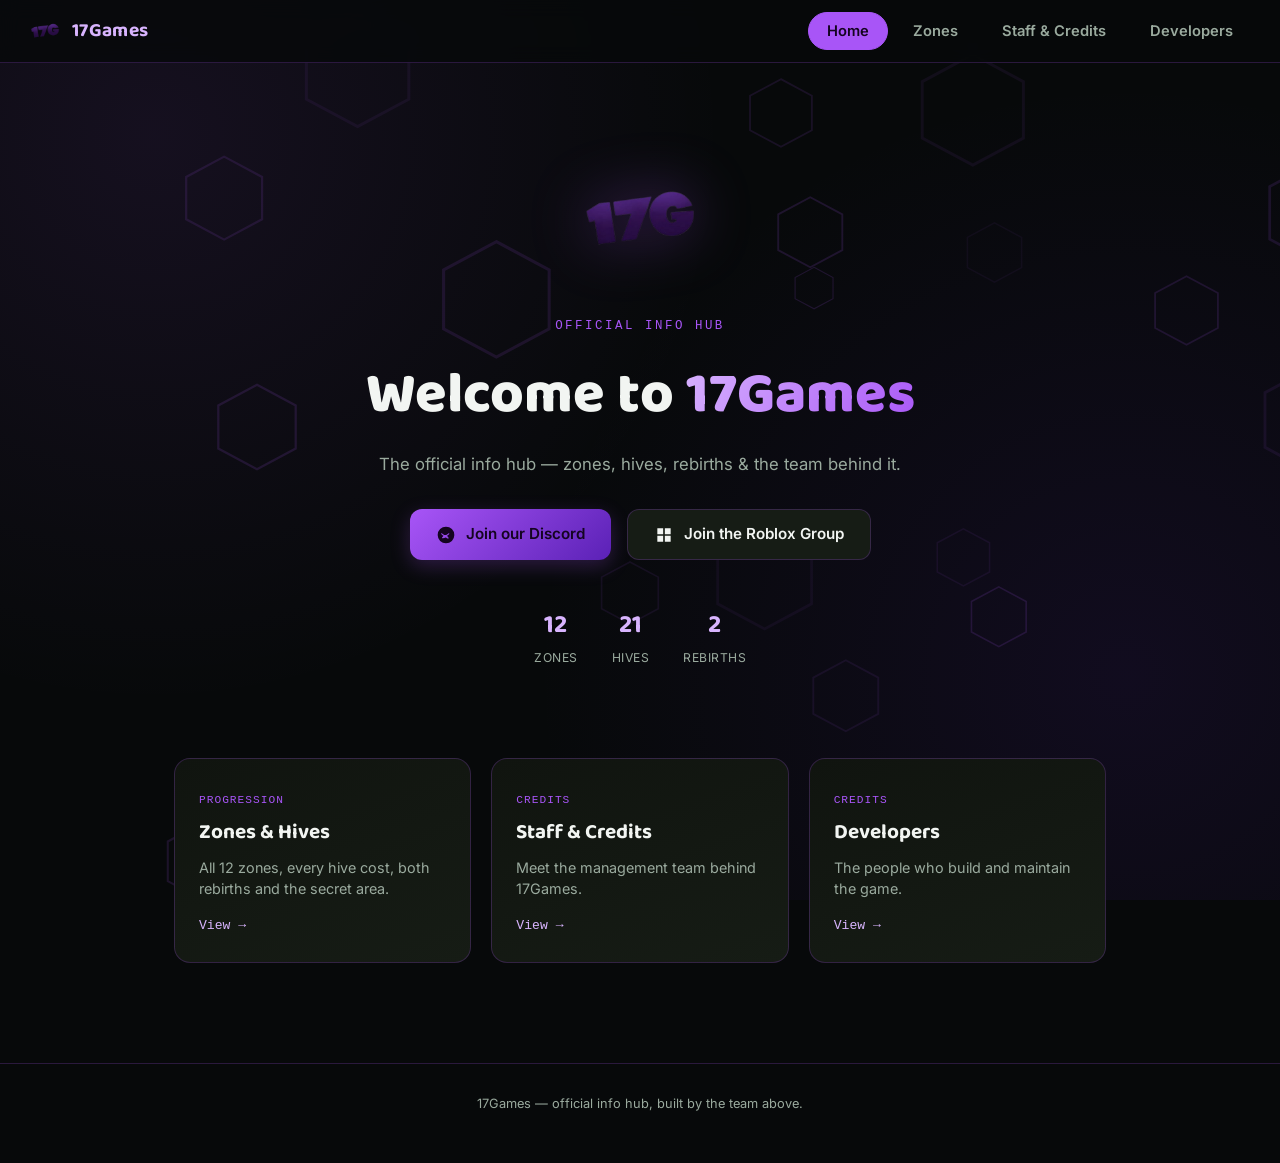
==== commit 462e4428: "Update index.html" ====
--- a/index.html
+++ b/index.html
@@ -4,7 +4,7 @@
 <meta charset="UTF-8">
 <meta name="viewport" content="width=device-width, initial-scale=1.0">
 <title>17Games</title>
-<link rel="icon" href="https://files.catbox.moe/2rd8ov.png">
+<link rel="icon" href="https://files.catbox.moe/qujz60.jpg">
 <link rel="stylesheet" href="style.css">
 </head>
 <body>
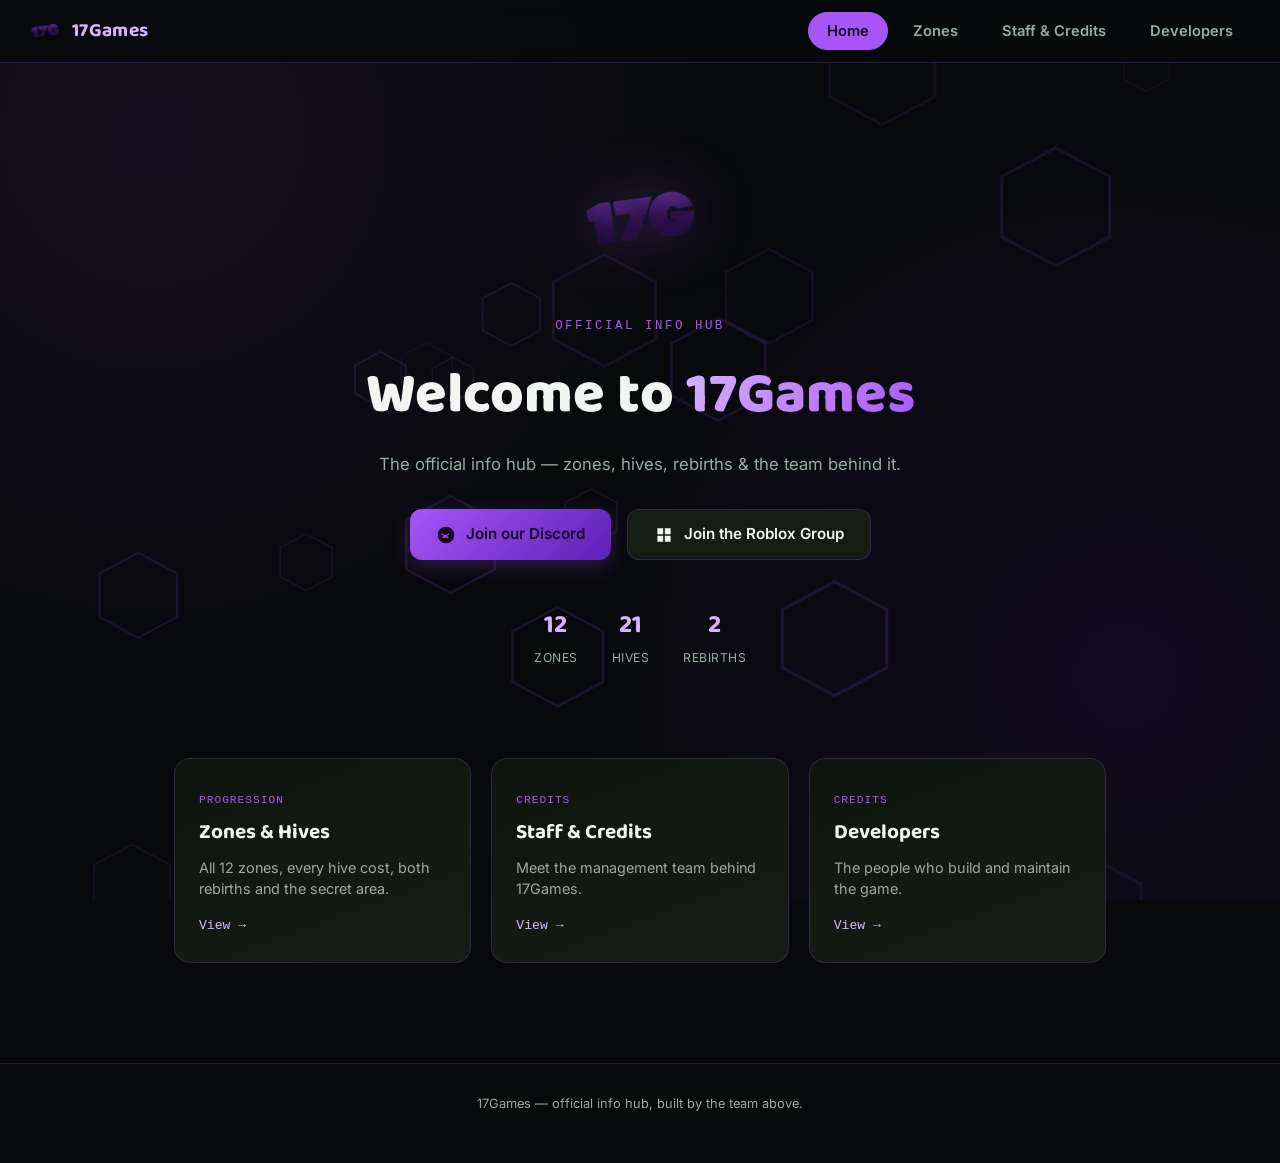
==== commit 527cb25a: "Update index.html" ====
--- a/index.html
+++ b/index.html
@@ -4,7 +4,7 @@
 <meta charset="UTF-8">
 <meta name="viewport" content="width=device-width, initial-scale=1.0">
 <title>17Games</title>
-<link rel="icon" href="https://files.catbox.moe/qujz60.jpg">
+<link rel="icon" href="https://files.catbox.moe/87occw.webp">
 <link rel="stylesheet" href="style.css">
 </head>
 <body>
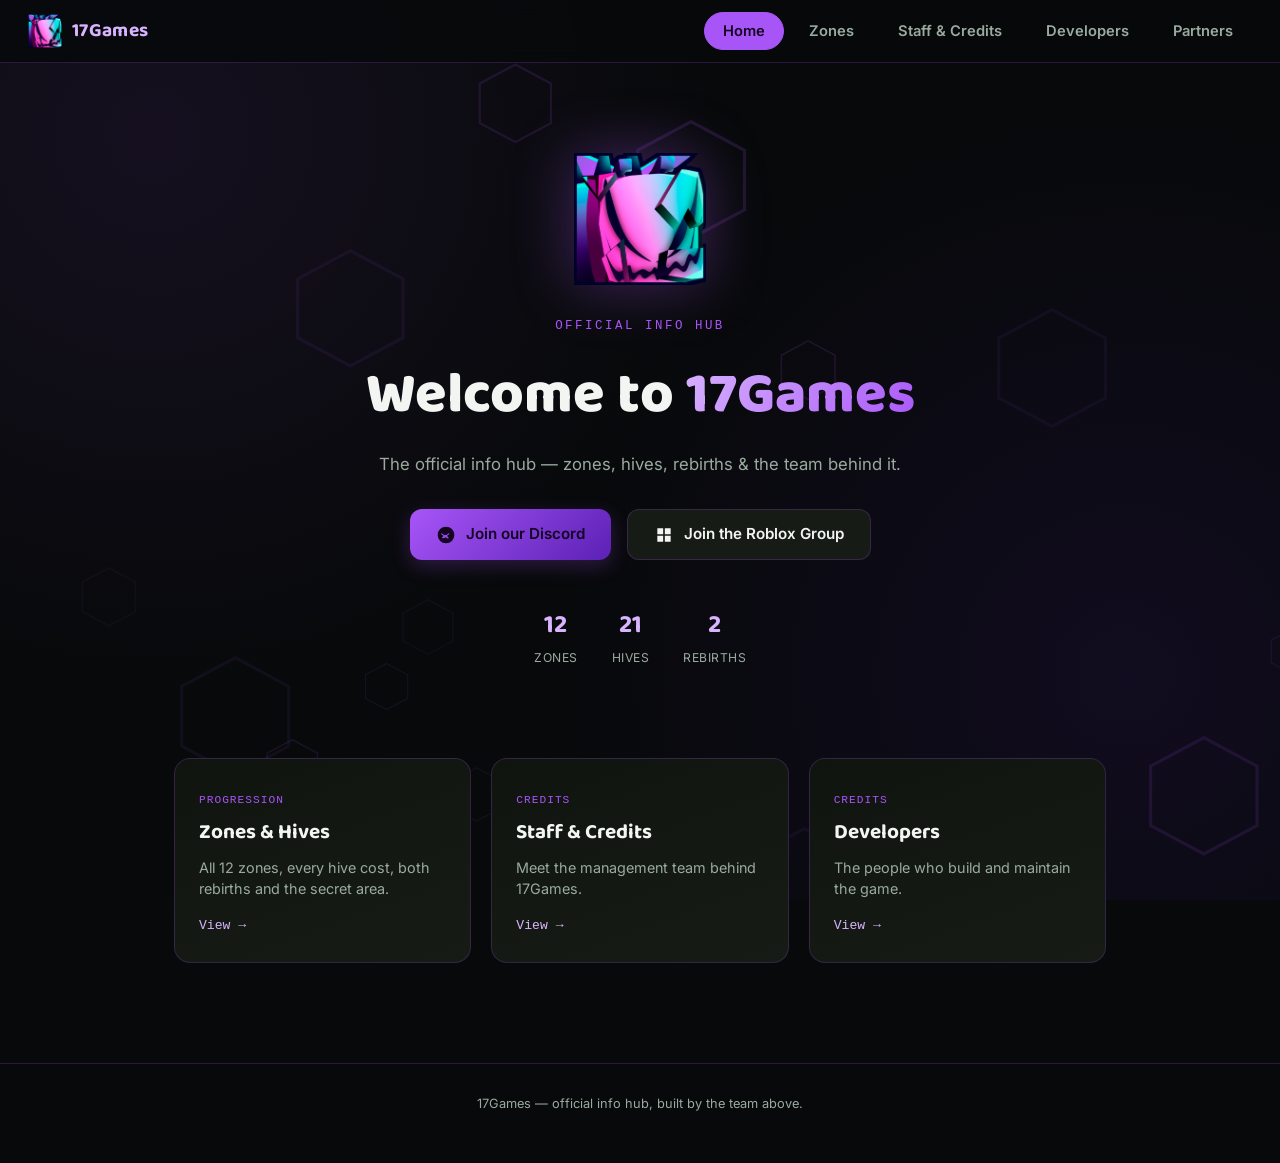
==== commit a5f369c3: "Update index.html" ====
--- a/index.html
+++ b/index.html
@@ -8,9 +8,7 @@
 <link rel="stylesheet" href="style.css">
 </head>
 <body>
-
   <div class="hex-field" id="hexField"></div>
-
   <nav class="nav">
     <div class="nav-logo"><img src="images/logo.png" alt="17Games logo"><span data-site-name>17Games</span></div>
     <div class="nav-links">
@@ -18,9 +16,9 @@
       <button data-view="viewZones">Zones</button>
       <button data-view="viewStaff">Staff &amp; Credits</button>
       <button data-view="viewDevs">Developers</button>
+      <button data-view="viewPartners">Partners</button>
     </div>
   </nav>
-
   <!-- ===================== HOME ===================== -->
   <section id="viewHome" class="view active">
     <div class="home-hero">
@@ -28,14 +26,11 @@
       <span class="eyebrow">Official Info Hub</span>
       <h1>Welcome to <span>17Games</span></h1>
       <p class="desc" data-tagline>The official info hub — zones, hives, rebirths & the team behind it.</p>
-
       <div class="cta-row" id="ctaRow"></div>
       <div class="home-stats" id="homeStats"></div>
     </div>
-
     <div class="section-cards" id="sectionCards"></div>
   </section>
-
   <!-- ===================== ZONES ===================== -->
   <section id="viewZones" class="view">
     <div class="page-head">
@@ -43,10 +38,8 @@
       <h2>Every zone, every hive, one map.</h2>
       <p>Scroll through the full progression path below.</p>
     </div>
-
     <div class="path-wrap" id="zonePath"></div>
   </section>
-
   <!-- ===================== STAFF / CREDITS ===================== -->
   <section id="viewStaff" class="view">
     <div class="page-head">
@@ -56,7 +49,6 @@
     </div>
     <div class="grid" id="staffGrid"></div>
   </section>
-
   <!-- ===================== DEVELOPERS ===================== -->
   <section id="viewDevs" class="view">
     <div class="page-head">
@@ -66,11 +58,18 @@
     </div>
     <div class="grid" id="devGrid"></div>
   </section>
-
+  <!-- ===================== PARTNERS ===================== -->
+  <section id="viewPartners" class="view">
+    <div class="page-head">
+      <span class="eyebrow">Partners</span>
+      <h2>Our Partners</h2>
+      <p>Trusted communities offering trading boosts, giveaways, and more.</p>
+    </div>
+    <div class="grid partners-grid" id="partnersGrid"></div>
+  </section>
   <footer class="site-footer">
     <span data-site-name>17Games</span> — official info hub, built by the team above.
   </footer>
-
   <script src="config.js"></script>
   <script src="data.js"></script>
   <script src="script.js"></script>
